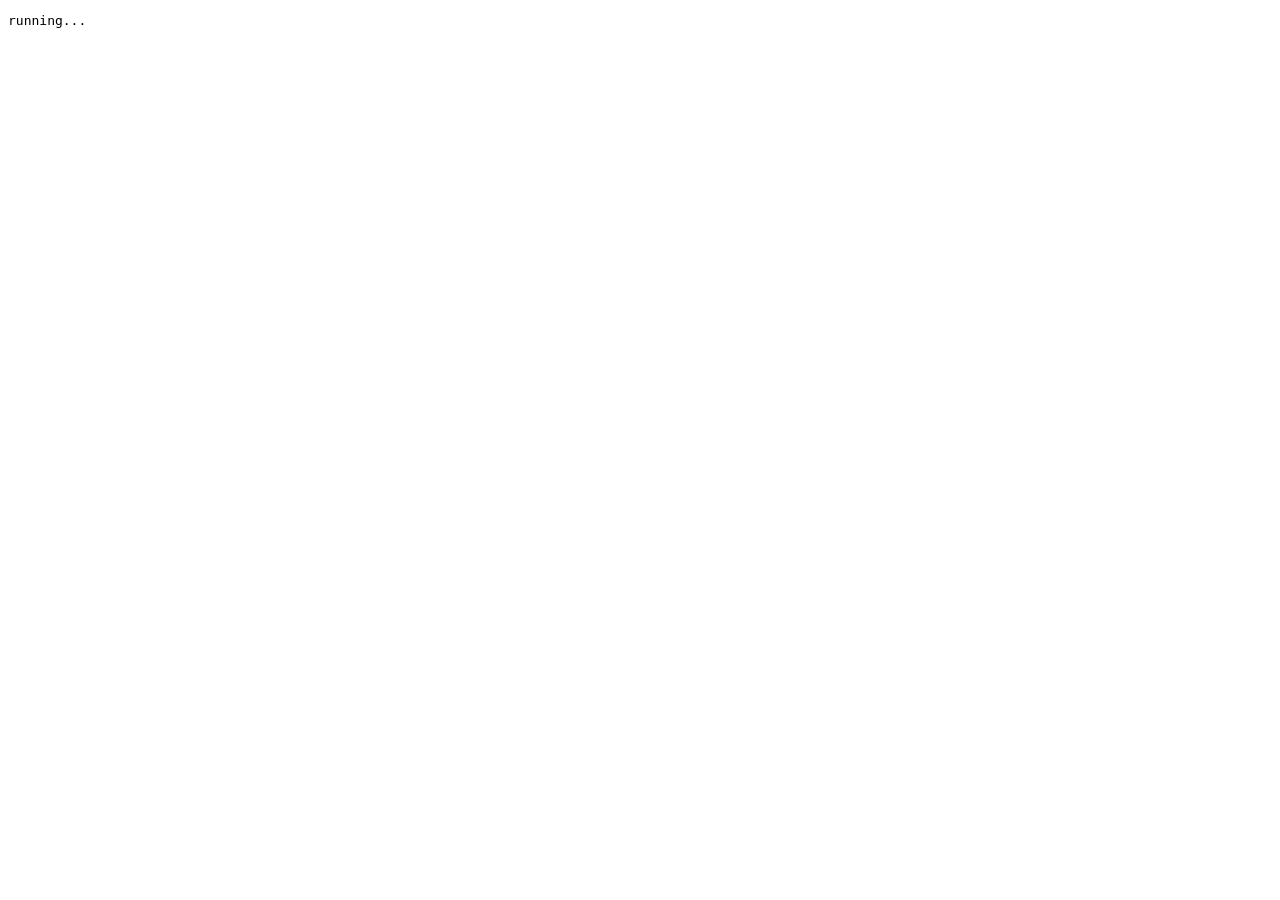
==== test-scheduler.html @ 8a9b3a04 "Initial commit: VaultVisionTV, a simulated 90s cable box Reuses VaultVision's show library as its pr" ====
<!doctype html>
<meta charset="utf-8">
<title>scheduler.js test harness</title>
<pre id="out">running...</pre>
<!-- Plain classic scripts, not modules (see scheduler.js's header for why:
     file:// pages can't load ES modules at all). Opening this file directly
     works with no server. -->
<script src="data/catalog.js"></script>
<script src="channels.js"></script>
<script src="scheduler.js"></script>
<script>
const _internal = window.SCHEDULER_INTERNAL;
const lines = [];
let pass = 0, fail = 0;
function check(name, cond, detail) {
  if (cond) { pass++; lines.push(`PASS ${name}`); }
  else { fail++; lines.push(`FAIL ${name}${detail ? " — " + detail : ""}`); }
}

const byNumber = Object.fromEntries(CHANNELS.map((c) => [c.number, c]));

function main() {
  const catalog = window.CATALOG;

  // -- determinism ------------------------------------------------------
  const toon = byNumber[3]; // TOON CHANNEL / Animation
  const t0 = Date.now();
  const a = getPositionAt(toon, catalog, t0);
  const b = getPositionAt(toon, catalog, t0);
  check("determinism: same channel+time -> identical result",
    a && b && a.showId === b.showId && a.episode.key === b.episode.key && a.offsetSec === b.offsetSec,
    JSON.stringify({ a, b }));

  // -- offset is within episode bounds -----------------------------------
  check("genre channel: offset within episode duration",
    a && a.offsetSec >= 0 && a.offsetSec < a.episode.durationSec,
    `offset=${a && a.offsetSec} dur=${a && a.episode.durationSec}`);

  // -- genre pool covers every episode of every show in that genre --------
  const animationShows = Object.values(catalog.shows).filter((s) => s.genre === "Animation");
  const expectedEpisodeCount = animationShows.reduce((n, s) => n + s.episodes.length, 0);
  // walk the internal pool builder directly to check coverage without relying on timing
  const ids = animationShows.map((s) => s.id).sort();
  const info = _internal.buildPool(ids, catalog, "genre:Animation");
  check("genre pool includes every Animation episode exactly once",
    info.pool.length === expectedEpisodeCount,
    `pool=${info.pool.length} expected=${expectedEpisodeCount}`);

  // -- reproducibility across process boundary (re-shuffle same seed) -----
  const reshuffled = _internal.shuffled([1, 2, 3, 4, 5], "seed-x");
  const reshuffled2 = _internal.shuffled([1, 2, 3, 4, 5], "seed-x");
  check("shuffle: same seed -> same order", JSON.stringify(reshuffled) === JSON.stringify(reshuffled2),
    JSON.stringify({ reshuffled, reshuffled2 }));

  // -- advancing time moves position forward (not stuck) -------------------
  const later = getPositionAt(toon, catalog, t0 + (a.episode.durationSec + 5) * 1000);
  check("advancing past the episode boundary changes position",
    later && (later.showId !== a.showId || later.episode.key !== a.episode.key || later.offsetSec < a.offsetSec),
    JSON.stringify({ a, later }));

  // -- dayparted curated channel: Saturday morning window ------------------
  const satMorning = byNumber[14];
  const satTime = new Date(2026, 7, 15, 9, 0, 0).getTime(); // Sat 2026-08-15 09:00 local (August = month index 7)
  const satPos = getPositionAt(satMorning, catalog, satTime);
  check("Saturday 9am lands in the Saturday-morning pool",
    satPos && satMorning.daypart[0].pool.includes(satPos.showId),
    `showId=${satPos && satPos.showId}`);

  // -- dayparted curated channel: outside window uses fallback -------------
  const weekday = new Date(2026, 7, 10, 15, 0, 0).getTime(); // Mon 2026-08-10 15:00 local
  const fallbackPos = getPositionAt(satMorning, catalog, weekday);
  check("weekday afternoon uses the fallback pool, not the Saturday pool",
    fallbackPos && satMorning.fallbackPool.includes(fallbackPos.showId) &&
      !satMorning.daypart[0].pool.includes(fallbackPos.showId),
    `showId=${fallbackPos && fallbackPos.showId}`);

  // -- dayparting continuity: cumulative airtime keeps advancing week to week
  const satNext = new Date(2026, 7, 22, 9, 0, 0).getTime(); // following Saturday, same time-of-window
  const el1 = _internal.windowElapsedSec(satMorning.daypart[0], satTime);
  const el2 = _internal.windowElapsedSec(satMorning.daypart[0], satNext);
  const windowLenSec = (satMorning.daypart[0].endHour - satMorning.daypart[0].startHour) * 3600;
  check("cumulative window airtime advances by ~one window length across a week",
    Math.abs((el2 - el1) - windowLenSec) < 1,
    `el1=${el1} el2=${el2} windowLenSec=${windowLenSec}`);

  // -- every channel in the lineup resolves to a valid position ------------
  const sampleTimes = [
    new Date(2026, 7, 10, 9, 0, 0).getTime(),   // Mon
    new Date(2026, 7, 14, 21, 30, 0).getTime(), // Fri night
    new Date(2026, 7, 15, 23, 30, 0).getTime(), // Sat late
    new Date(2026, 7, 16, 3, 0, 0).getTime(),   // Sun small hours
  ];
  let channelsChecked = 0, sweepFailures = 0;
  for (const c of CHANNELS) {
    if (c.kind === "guide") continue;
    channelsChecked++;
    for (const t of sampleTimes) {
      const pos = getPositionAt(c, catalog, t);
      const ok = pos && pos.offsetSec >= 0 && pos.offsetSec < pos.episode.durationSec && catalog.shows[pos.showId];
      if (!ok) {
        sweepFailures++;
        lines.push(`  detail: channel ${c.number} (${c.name}) at ${new Date(t)} — ${JSON.stringify(pos)}`);
      }
    }
  }
  check(`all ${channelsChecked} non-guide channels resolve a valid position at 4 sample times`,
    sweepFailures === 0, `${sweepFailures} bad result(s)`);

  document.getElementById("out").textContent =
    lines.join("\n") + `\n\n${pass} passed, ${fail} failed`;
  document.title = fail === 0 ? "ALL PASS" : `${fail} FAILED`;
}

try {
  main();
} catch (e) {
  document.getElementById("out").textContent = "ERROR: " + (e && e.stack || e);
  document.title = "ERROR";
}
</script>
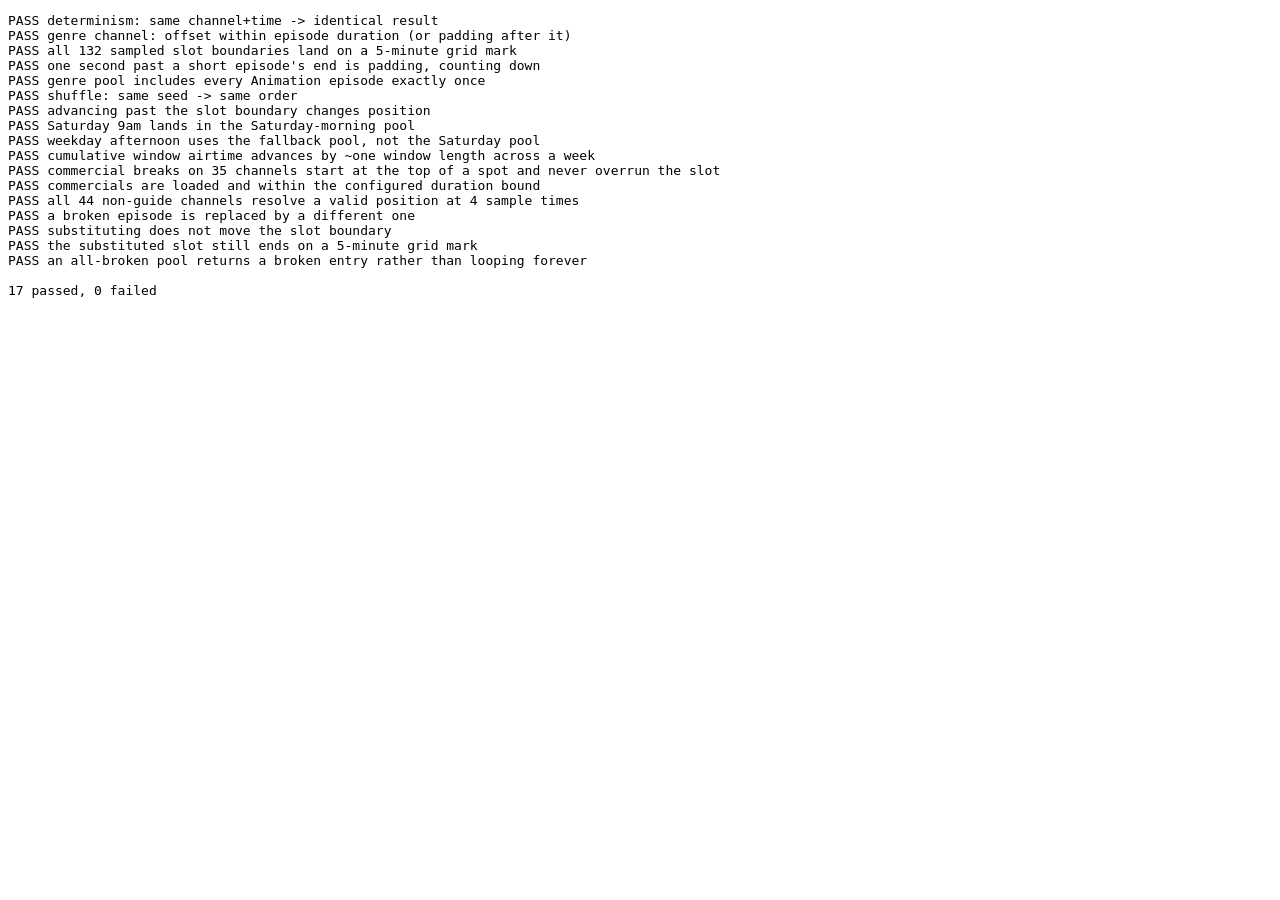
==== commit 0e4a9d06: "Port Roku improvements: mini-guide, faster grid, ad pool, exclusions Brings VaultVisionTV up to date" ====
--- a/test-scheduler.html
+++ b/test-scheduler.html
@@ -6,10 +6,11 @@
      file:// pages can't load ES modules at all). Opening this file directly
      works with no server. -->
 <script src="data/catalog.js"></script>
+<script src="data/commercials.js"></script>
 <script src="channels.js"></script>
 <script src="scheduler.js"></script>
 <script>
-const _internal = window.SCHEDULER_INTERNAL;
+const schedInternal = window.SCHEDULER_INTERNAL;
 const lines = [];
 let pass = 0, fail = 0;
 function check(name, cond, detail) {
@@ -31,30 +32,66 @@
     a && b && a.showId === b.showId && a.episode.key === b.episode.key && a.offsetSec === b.offsetSec,
     JSON.stringify({ a, b }));
 
-  // -- offset is within episode bounds -----------------------------------
-  check("genre channel: offset within episode duration",
-    a && a.offsetSec >= 0 && a.offsetSec < a.episode.durationSec,
-    `offset=${a && a.offsetSec} dur=${a && a.episode.durationSec}`);
+  // -- offset is within the episode, or in the slot's pad after it ---------
+  check("genre channel: offset within episode duration (or padding after it)",
+    a && a.offsetSec >= 0 && (a.padding || a.offsetSec < a.episode.durationSec),
+    `offset=${a && a.offsetSec} dur=${a && a.episode.durationSec} padding=${a && a.padding}`);
+
+  // -- slot grid: every program start lands on a clean SLOT_SEC mark -------
+  // The slot a position sits in ends at now + slotEndsInSec; that instant is
+  // the next program's start, and it must land on the grid (every SLOT_SEC
+  // minutes, not hardcoded to :00/:30 — see scheduler.js's own SLOT_SEC).
+  const slotMinutes = SLOT_SEC / 60;
+  let gridChecked = 0, gridOff = [];
+  for (const c of CHANNELS) {
+    if (c.kind === "guide") continue;
+    for (const t of [t0, t0 + 3.7e6, t0 + 5 * 864e5 + 1234]) {
+      const pos = getPositionAt(c, catalog, t);
+      if (!pos) continue;
+      gridChecked++;
+      const boundary = new Date(Math.round(t + pos.slotEndsInSec * 1000));
+      if (boundary.getMinutes() % slotMinutes !== 0 || boundary.getSeconds() !== 0) {
+        gridOff.push(`ch${c.number} -> ${boundary.toTimeString().slice(0, 8)}`);
+      }
+    }
+  }
+  check(`all ${gridChecked} sampled slot boundaries land on a ${slotMinutes}-minute grid mark`,
+    gridOff.length === 0, gridOff.slice(0, 5).join(", "));
+
+  // -- padding: the tail of a slot after a short episode -------------------
+  // Pick a channel position, jump to one second past the episode's end. If
+  // the episode doesn't exactly fill its slot, that must be padding, and the
+  // countdown must be positive and shorter than a whole slot.
+  const short = getPositionAt(toon, catalog, t0);
+  const afterEnd = t0 + (short.episode.durationSec - short.offsetSec + 1) * 1000;
+  const padPos = getPositionAt(toon, catalog, afterEnd);
+  const fillsSlot = schedInternal.slotFor(short.episode.durationSec) === short.episode.durationSec;
+  check("one second past a short episode's end is padding, counting down",
+    fillsSlot || (padPos.padding && padPos.slotEndsInSec > 0 && padPos.slotEndsInSec < SLOT_SEC &&
+      padPos.next && padPos.next.episode),
+    JSON.stringify({ dur: short.episode.durationSec, padding: padPos.padding, left: padPos.slotEndsInSec }));
 
   // -- genre pool covers every episode of every show in that genre --------
   const animationShows = Object.values(catalog.shows).filter((s) => s.genre === "Animation");
   const expectedEpisodeCount = animationShows.reduce((n, s) => n + s.episodes.length, 0);
   // walk the internal pool builder directly to check coverage without relying on timing
   const ids = animationShows.map((s) => s.id).sort();
-  const info = _internal.buildPool(ids, catalog, "genre:Animation");
+  const info = schedInternal.buildPool(ids, catalog, "genre:Animation");
   check("genre pool includes every Animation episode exactly once",
     info.pool.length === expectedEpisodeCount,
     `pool=${info.pool.length} expected=${expectedEpisodeCount}`);
 
   // -- reproducibility across process boundary (re-shuffle same seed) -----
-  const reshuffled = _internal.shuffled([1, 2, 3, 4, 5], "seed-x");
-  const reshuffled2 = _internal.shuffled([1, 2, 3, 4, 5], "seed-x");
+  const reshuffled = schedInternal.shuffled([1, 2, 3, 4, 5], "seed-x");
+  const reshuffled2 = schedInternal.shuffled([1, 2, 3, 4, 5], "seed-x");
   check("shuffle: same seed -> same order", JSON.stringify(reshuffled) === JSON.stringify(reshuffled2),
     JSON.stringify({ reshuffled, reshuffled2 }));
 
   // -- advancing time moves position forward (not stuck) -------------------
-  const later = getPositionAt(toon, catalog, t0 + (a.episode.durationSec + 5) * 1000);
-  check("advancing past the episode boundary changes position",
+  // Past the *slot* boundary now, not just the episode's runtime — the pad
+  // after a short episode still belongs to the same episode.
+  const later = getPositionAt(toon, catalog, t0 + (a.slotEndsInSec + 5) * 1000);
+  check("advancing past the slot boundary changes position",
     later && (later.showId !== a.showId || later.episode.key !== a.episode.key || later.offsetSec < a.offsetSec),
     JSON.stringify({ a, later }));
 
@@ -76,12 +113,56 @@
 
   // -- dayparting continuity: cumulative airtime keeps advancing week to week
   const satNext = new Date(2026, 7, 22, 9, 0, 0).getTime(); // following Saturday, same time-of-window
-  const el1 = _internal.windowElapsedSec(satMorning.daypart[0], satTime);
-  const el2 = _internal.windowElapsedSec(satMorning.daypart[0], satNext);
+  const el1 = schedInternal.windowElapsedSec(satMorning.daypart[0], satTime);
+  const el2 = schedInternal.windowElapsedSec(satMorning.daypart[0], satNext);
   const windowLenSec = (satMorning.daypart[0].endHour - satMorning.daypart[0].startHour) * 3600;
   check("cumulative window airtime advances by ~one window length across a week",
     Math.abs((el2 - el1) - windowLenSec) < 1,
     `el1=${el1} el2=${el2} windowLenSec=${windowLenSec}`);
+
+  // -- commercial breaks fill the pad ---------------------------------------
+  // Walk each channel's next break second by second: it must open at the top
+  // of a spot (regression — the safe-mod in locate() used to undershoot an
+  // exact cumulative boundary by an ULP and join the *previous* spot at ~100%
+  // of its duration), and no spot may still be running when the slot rolls.
+  let breaksChecked = 0;
+  const breakProblems = [];
+  for (const c of CHANNELS) {
+    if (c.kind === "guide") continue;
+    let t = t0, p = getPositionAt(c, catalog, t), hops = 0;
+    while (p && p.padding && hops++ < 50) {
+      t += (p.slotEndsInSec + 1) * 1000;
+      p = getPositionAt(c, catalog, t);
+    }
+    if (!p) continue;
+    const padStart = t + (p.episode.durationSec - p.offsetSec) * 1000;
+    let firstAd = null, overruns = 0;
+    for (let s = 0; s < 3600; s++) {
+      const pos = getPositionAt(c, catalog, padStart + s * 1000);
+      if (!pos || !pos.padding) break;
+      const ad = getAdAt(pos.episode.key, pos.offsetSec - pos.episode.durationSec, pos.slotEndsInSec);
+      if (!ad) continue; // leftover sliver: countdown card, no spot fits
+      if (!firstAd) firstAd = ad;
+      if (ad.spot.durationSec - ad.offsetSec > pos.slotEndsInSec + 0.001) overruns++;
+    }
+    if (!firstAd) continue;
+    breaksChecked++;
+    if (firstAd.offsetSec > 1.5 || overruns) {
+      breakProblems.push(`ch${c.number} joinAt=${firstAd.offsetSec.toFixed(2)} overruns=${overruns}`);
+    }
+  }
+  check(`commercial breaks on ${breaksChecked} channels start at the top of a spot and never overrun the slot`,
+    breakProblems.length === 0, breakProblems.slice(0, 5).join("; "));
+
+  // Not "shorter than a slot" — a spot only has to fit whatever padding is
+  // left in the slot's tail (getAdAt enforces that per-break), and can run
+  // well past SLOT_SEC itself (the long-form infomercial in the pool is
+  // there specifically to cover unusually long padding windows). This just
+  // checks the pool matches build-commercials.py's own MAX_SEC bound.
+  check("commercials are loaded and within the configured duration bound",
+    schedInternal.adPool().pool.length > 0 &&
+      schedInternal.adPool().pool.every((e) => e.episode.durationSec > 0 && e.episode.durationSec < 1800),
+    `spots=${schedInternal.adPool().pool.length}`);
 
   // -- every channel in the lineup resolves to a valid position ------------
   const sampleTimes = [
@@ -96,7 +177,8 @@
     channelsChecked++;
     for (const t of sampleTimes) {
       const pos = getPositionAt(c, catalog, t);
-      const ok = pos && pos.offsetSec >= 0 && pos.offsetSec < pos.episode.durationSec && catalog.shows[pos.showId];
+      const ok = pos && pos.offsetSec >= 0 && catalog.shows[pos.showId] &&
+        (pos.padding || pos.offsetSec < pos.episode.durationSec);
       if (!ok) {
         sweepFailures++;
         lines.push(`  detail: channel ${c.number} (${c.name}) at ${new Date(t)} — ${JSON.stringify(pos)}`);
@@ -105,6 +187,38 @@
   }
   check(`all ${channelsChecked} non-guide channels resolve a valid position at 4 sample times`,
     sweepFailures === 0, `${sweepFailures} bad result(s)`);
+
+  // -- broken files are substituted, without moving the grid ---------------
+  // Run last: markBroken mutates a session-wide registry, so anything after
+  // this would be reasoning about a doctored schedule.
+  const victimCh = byNumber[3];
+  const before = getPositionAt(victimCh, catalog, t0);
+  markBroken(before.episode.key);
+  const after = getPositionAt(victimCh, catalog, t0);
+  check("a broken episode is replaced by a different one",
+    after && after.episode.key !== before.episode.key,
+    `before=${before.episode.key} after=${after && after.episode.key}`);
+  check("substituting does not move the slot boundary",
+    after && Math.abs(after.slotEndsInSec - before.slotEndsInSec) < 1e-9,
+    `before=${before.slotEndsInSec} after=${after && after.slotEndsInSec}`);
+  const boundaryAfter = new Date(Math.round(t0 + after.slotEndsInSec * 1000));
+  check(`the substituted slot still ends on a ${slotMinutes}-minute grid mark`,
+    boundaryAfter.getMinutes() % slotMinutes === 0 && boundaryAfter.getSeconds() === 0,
+    boundaryAfter.toTimeString().slice(0, 8));
+
+  // Every file in a pool dead: nothing to substitute, so the caller gets the
+  // broken entry back and the player can fall through to NO SIGNAL.
+  const tinyCatalog = { shows: { t: { id: "t", genre: "T", episodes: [
+    { key: "t1", itemId: "i", fileHint: "a.mp4", durationSec: 600 },
+    { key: "t2", itemId: "i", fileHint: "b.mp4", durationSec: 600 },
+  ] } } };
+  const tinyPool = schedInternal.buildPool(["t"], tinyCatalog, "tiny");
+  schedInternal.brokenKeys.add("t1");
+  schedInternal.brokenKeys.add("t2");
+  const exhausted = schedInternal.locate(tinyPool, 5);
+  check("an all-broken pool returns a broken entry rather than looping forever",
+    exhausted && schedInternal.brokenKeys.has(exhausted.episode.key),
+    JSON.stringify(exhausted && exhausted.episode.key));
 
   document.getElementById("out").textContent =
     lines.join("\n") + `\n\n${pass} passed, ${fail} failed`;
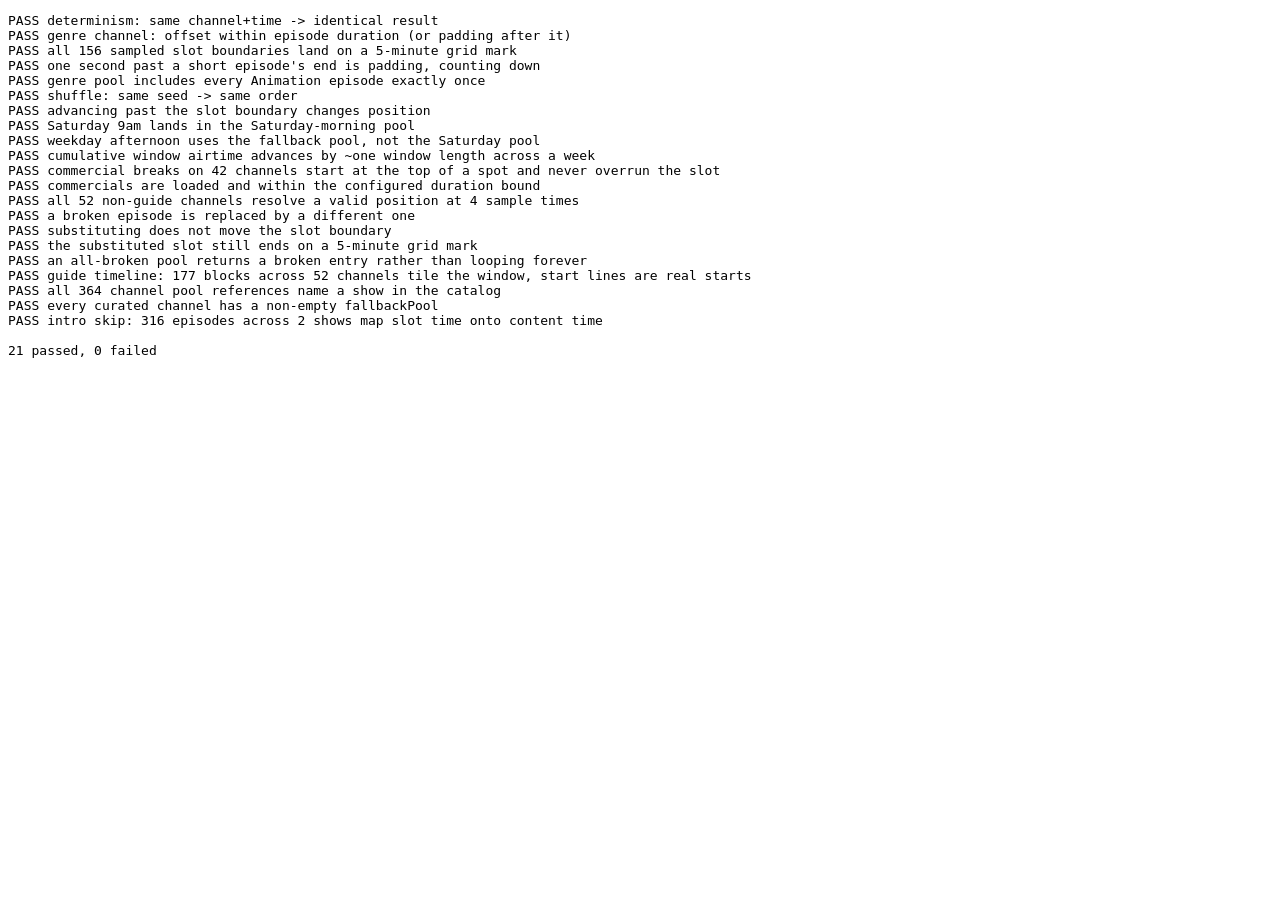
==== commit 10acafab: "Proportional guide timeline, intro-skip fix, video crop clip, 8 channels - guide: rows are a real 90" ====
--- a/test-scheduler.html
+++ b/test-scheduler.html
@@ -9,6 +9,9 @@
 <script src="data/commercials.js"></script>
 <script src="channels.js"></script>
 <script src="scheduler.js"></script>
+<!-- Defines functions only, nothing runs at load — pulled in for
+     programsBetween, the guide's timeline walk. -->
+<script src="guide.js"></script>
 <script>
 const schedInternal = window.SCHEDULER_INTERNAL;
 const lines = [];
@@ -34,8 +37,8 @@
 
   // -- offset is within the episode, or in the slot's pad after it ---------
   check("genre channel: offset within episode duration (or padding after it)",
-    a && a.offsetSec >= 0 && (a.padding || a.offsetSec < a.episode.durationSec),
-    `offset=${a && a.offsetSec} dur=${a && a.episode.durationSec} padding=${a && a.padding}`);
+    a && a.offsetSec >= 0 && (a.padding || a.offsetSec < playableSec(a.episode)),
+    `offset=${a && a.offsetSec} playable=${a && playableSec(a.episode)} padding=${a && a.padding}`);
 
   // -- slot grid: every program start lands on a clean SLOT_SEC mark -------
   // The slot a position sits in ends at now + slotEndsInSec; that instant is
@@ -63,13 +66,13 @@
   // the episode doesn't exactly fill its slot, that must be padding, and the
   // countdown must be positive and shorter than a whole slot.
   const short = getPositionAt(toon, catalog, t0);
-  const afterEnd = t0 + (short.episode.durationSec - short.offsetSec + 1) * 1000;
+  const afterEnd = t0 + (playableSec(short.episode) - short.offsetSec + 1) * 1000;
   const padPos = getPositionAt(toon, catalog, afterEnd);
-  const fillsSlot = schedInternal.slotFor(short.episode.durationSec) === short.episode.durationSec;
+  const fillsSlot = schedInternal.slotFor(playableSec(short.episode)) === playableSec(short.episode);
   check("one second past a short episode's end is padding, counting down",
     fillsSlot || (padPos.padding && padPos.slotEndsInSec > 0 && padPos.slotEndsInSec < SLOT_SEC &&
       padPos.next && padPos.next.episode),
-    JSON.stringify({ dur: short.episode.durationSec, padding: padPos.padding, left: padPos.slotEndsInSec }));
+    JSON.stringify({ playable: playableSec(short.episode), padding: padPos.padding, left: padPos.slotEndsInSec }));
 
   // -- genre pool covers every episode of every show in that genre --------
   const animationShows = Object.values(catalog.shows).filter((s) => s.genre === "Animation");
@@ -220,6 +223,99 @@
     exhausted && schedInternal.brokenKeys.has(exhausted.episode.key),
     JSON.stringify(exhausted && exhausted.episode.key));
 
+  // -- guide timeline ------------------------------------------------------
+  // programsBetween (guide.js) walks the same schedule to find the boundaries
+  // the guide draws its vertical lines at. Two properties matter: the blocks
+  // must tile the window with no gaps or overlaps (every instant belongs to
+  // exactly one programme, same as the picture), and any block drawn with a
+  // solid start line must really be a start — tuning in one second later must
+  // land at the top of that programme, not partway through it. Blocks that
+  // pick up mid-programme (daypart pool switches) must be flagged `joined`
+  // instead, which is what makes their line dotted.
+  const HALF_HOUR = 30 * 60 * 1000;
+  const windowStart = EPOCH_MS + Math.floor((t0 - EPOCH_MS) / HALF_HOUR) * HALF_HOUR;
+  const windowEnd = windowStart + 3 * HALF_HOUR;
+  let tiled = 0, blockCount = 0, tileBad = [];
+  for (const c of CHANNELS) {
+    if (c.kind === "guide") continue;
+    const blocks = programsBetween(catalog, c, windowStart, windowEnd);
+    if (blocks.length === 0) { tileBad.push(`ch${c.number}: no blocks`); continue; }
+    tiled++;
+    blockCount += blocks.length;
+    if (blocks[0].airsFrom !== windowStart) tileBad.push(`ch${c.number}: does not start at the window`);
+    if (blocks[blocks.length - 1].airsUntil < windowEnd) tileBad.push(`ch${c.number}: ends early`);
+    for (let i = 0; i < blocks.length; i++) {
+      const b = blocks[i];
+      if (b.airsUntil <= b.airsFrom) tileBad.push(`ch${c.number}: block ${i} is empty`);
+      if (i > 0 && b.airsFrom !== blocks[i - 1].airsUntil) {
+        tileBad.push(`ch${c.number}: gap/overlap at block ${i}`);
+      }
+      const justAfter = getPositionAt(c, catalog, b.airsFrom + 1000);
+      const reallyStarts = justAfter && justAfter.offsetSec <= 2;
+      if (!b.joined && !reallyStarts) {
+        tileBad.push(`ch${c.number}: block ${i} drawn as a start but isn't (offset=${justAfter && justAfter.offsetSec})`);
+      }
+      if (b.joined && reallyStarts && i > 0) {
+        tileBad.push(`ch${c.number}: block ${i} flagged joined but is a real start`);
+      }
+    }
+  }
+  check(`guide timeline: ${blockCount} blocks across ${tiled} channels tile the window, start lines are real starts`,
+    tileBad.length === 0, tileBad.slice(0, 5).join(", "));
+
+  // -- channel pools reference real shows ----------------------------------
+  // buildPool only console.warns on an unknown show id, so a typo in a
+  // hand-written pool silently shrinks that channel instead of failing. These
+  // are typed by hand, so check them.
+  let poolRefs = 0, unknownRefs = [], emptyChannels = [];
+  for (const c of CHANNELS) {
+    if (c.kind === "guide") continue;
+    const ids = [...(c.fallbackPool || []), ...(c.daypart || []).flatMap((w) => w.pool || []),
+                 ...(c.excludeShowIds || [])];
+    for (const id of ids) {
+      poolRefs++;
+      if (!catalog.shows[id]) unknownRefs.push(`ch${c.number} -> ${id}`);
+    }
+    if (c.kind === "curated" && (c.fallbackPool || []).length === 0) emptyChannels.push(`ch${c.number}`);
+  }
+  check(`all ${poolRefs} channel pool references name a show in the catalog`,
+    unknownRefs.length === 0, unknownRefs.slice(0, 8).join(", "));
+  // Every curated channel needs a fallback: with none, it goes dead the moment
+  // it falls outside its daypart windows.
+  check("every curated channel has a non-empty fallbackPool",
+    emptyChannels.length === 0, emptyChannels.join(", "));
+
+  // -- intro skip ----------------------------------------------------------
+  // For a rip with baked-in intro footage, slot time maps onto content time:
+  // offset 0 is the first real frame, and the seek advances one-for-one with
+  // the clock without ever running off the end of the file. (The old
+  // max(offset, skip) form pinned the seek at `skip` for the first `skip`
+  // seconds while playback ran past it, so the drift check kept snapping the
+  // picture back — this walk fails if that ever returns.)
+  const seekFor = (ep, offsetSec) => offsetSec + (ep.introSkipSec || 0); // mirrors player.js
+  const skipShows = Object.values(catalog.shows)
+    .filter((s) => s.episodes.some((e) => (e.introSkipSec || 0) > 0));
+  let skipEps = 0, skipBad = [];
+  for (const s of skipShows) {
+    for (const ep of s.episodes) {
+      if (!(ep.introSkipSec > 0)) continue;
+      skipEps++;
+      const playable = playableSec(ep);
+      if (playable + ep.introSkipSec !== ep.durationSec) skipBad.push(`${s.id}: playable mismatch`);
+      if (seekFor(ep, 0) !== ep.introSkipSec) skipBad.push(`${s.id}: offset 0 is not the content start`);
+      let prev = -1;
+      for (let o = 0; o < playable; o += Math.max(1, Math.floor(playable / 20))) {
+        const seek = seekFor(ep, o);
+        if (seek <= prev) skipBad.push(`${s.id}: seek not advancing at offset ${o}`);
+        if (seek >= ep.durationSec) skipBad.push(`${s.id}: seek ${seek} past end ${ep.durationSec}`);
+        prev = seek;
+      }
+    }
+  }
+  check(`intro skip: ${skipEps} episodes across ${skipShows.length} shows map slot time onto content time`,
+    skipEps > 0 && skipBad.length === 0,
+    skipEps === 0 ? "no episodes with introSkipSec — expected Hitchcock/Twilight Zone" : skipBad.slice(0, 5).join(", "));
+
   document.getElementById("out").textContent =
     lines.join("\n") + `\n\n${pass} passed, ${fail} failed`;
   document.title = fail === 0 ? "ALL PASS" : `${fail} FAILED`;
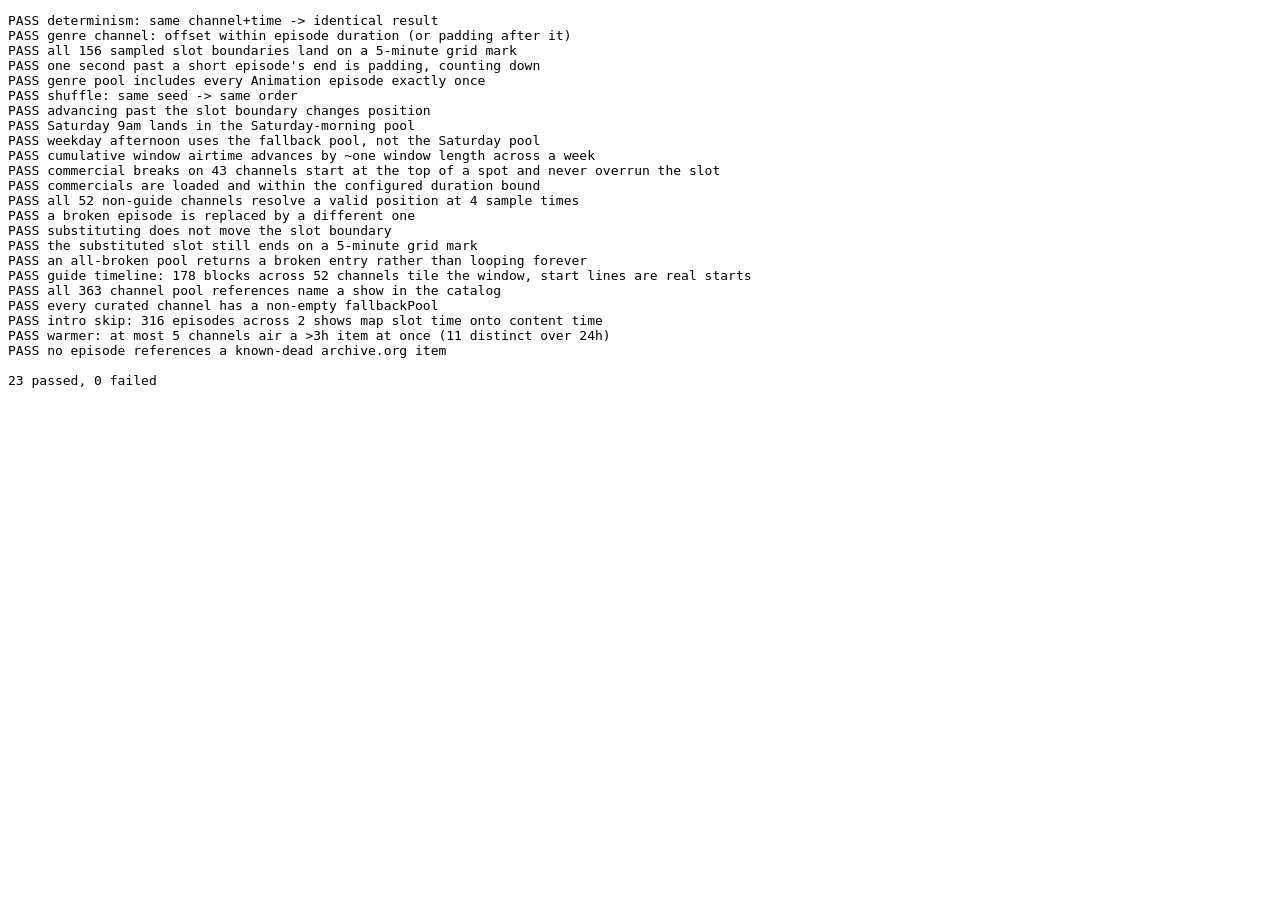
==== commit 6fc427ce: "Warm seek indexes for long items; fix drift reseek loop; prune dead items Multi-hour items carry an " ====
--- a/test-scheduler.html
+++ b/test-scheduler.html
@@ -316,6 +316,40 @@
     skipEps > 0 && skipBad.length === 0,
     skipEps === 0 ? "no episodes with introSkipSec — expected Hitchcock/Twilight Zone" : skipBad.slice(0, 5).join(", "));
 
+  // -- seek-index warmer: the set it has to keep warm stays small -----------
+  // player.js warms the index of every currently-airing item over 3h, one per
+  // 15s tick. That only works because the set is small — the viewer can only
+  // tune to what's airing now. If a schedule or threshold change ever put
+  // dozens of long items on air at once, the warmer would thrash and steal
+  // bandwidth from the picture, so pin the bound here rather than find out.
+  const WARM_OVER_SEC = 3 * 3600; // mirrors player.js
+  let worstWarmSet = 0, warmSamples = 0;
+  const longItems = new Set();
+  for (let m = 0; m < 24 * 60; m += 15) {
+    const at = t0 + m * 60 * 1000;
+    let n = 0;
+    for (const c of CHANNELS) {
+      if (c.kind === "guide") continue;
+      const p = getPositionAt(c, catalog, at);
+      if (p && p.episode.durationSec > WARM_OVER_SEC) { n++; longItems.add(p.episode.key); }
+    }
+    worstWarmSet = Math.max(worstWarmSet, n);
+    warmSamples++;
+  }
+  check(`warmer: at most ${worstWarmSet} channels air a >3h item at once (${longItems.size} distinct over 24h)`,
+    worstWarmSet <= 8, `${worstWarmSet} simultaneous across ${warmSamples} samples — warmer would thrash`);
+
+  // -- dead archive.org items stay pruned ----------------------------------
+  // These return {"error"} from archive.org/metadata. tools/build-catalog.py
+  // drops them via DEAD_ITEMS; this fails if a rebuild ever lets them back in.
+  const deadItems = ["myopic-vhs-no-08", "stephen-kings-the-langoliers-1995-hd"];
+  const resurrected = Object.values(catalog.shows)
+    .flatMap((s) => s.episodes)
+    .filter((e) => deadItems.includes(e.itemId))
+    .map((e) => e.itemId);
+  check("no episode references a known-dead archive.org item",
+    resurrected.length === 0, resurrected.join(", "));
+
   document.getElementById("out").textContent =
     lines.join("\n") + `\n\n${pass} passed, ${fail} failed`;
   document.title = fail === 0 ? "ALL PASS" : `${fail} FAILED`;
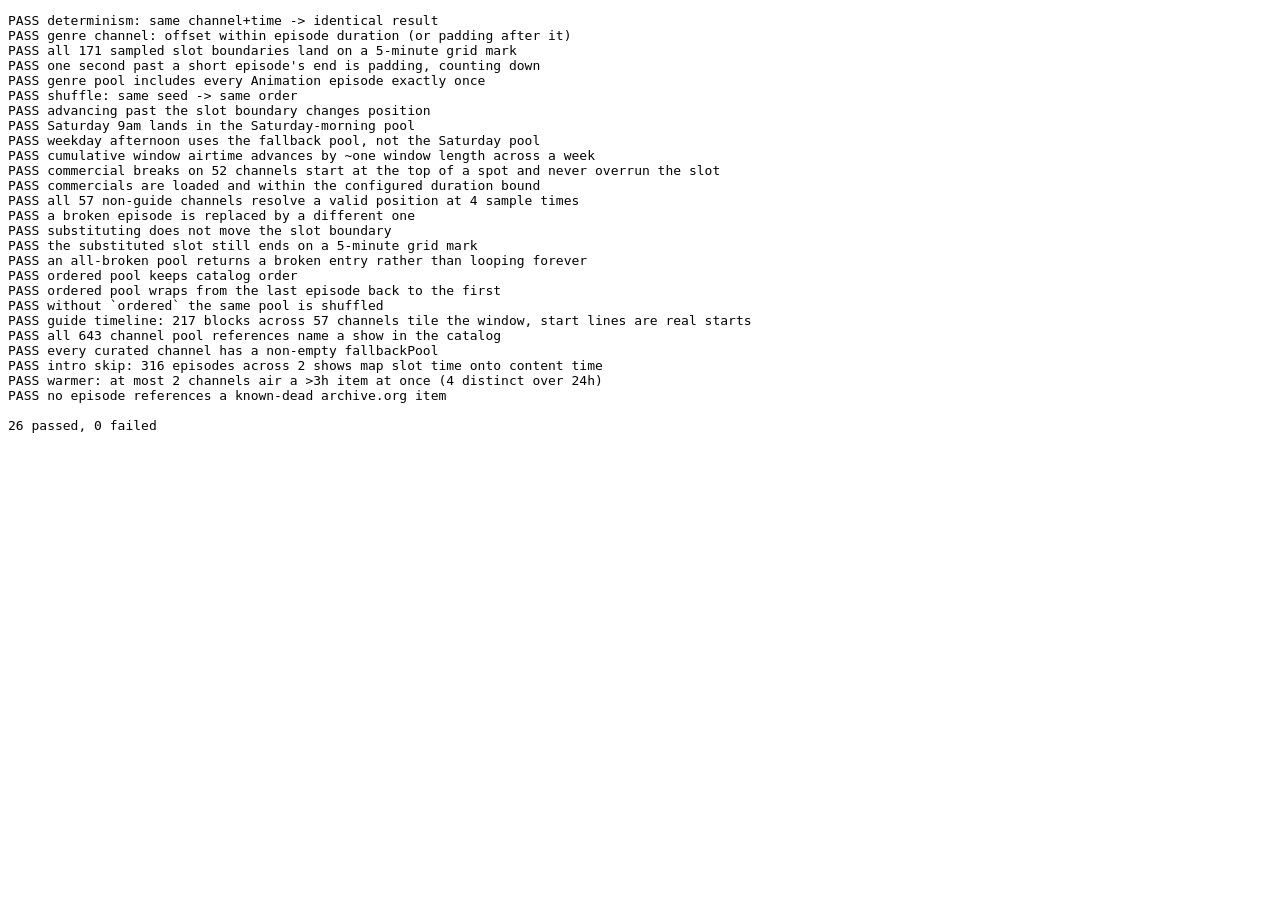
==== commit 4c9858fd: "Reorganize the lineup by originating network The 58-channel lineup had no network axis -- channels w" ====
--- a/test-scheduler.html
+++ b/test-scheduler.html
@@ -47,7 +47,10 @@
   const slotMinutes = SLOT_SEC / 60;
   let gridChecked = 0, gridOff = [];
   for (const c of CHANNELS) {
-    if (c.kind === "guide") continue;
+    // "vod" has no schedule either — getPositionAt returns null for it by
+    // design (it's a browsable menu, see vod.js), so sweeping it counts a
+    // deliberate null as a broken channel.
+    if (c.kind === "guide" || c.kind === "vod") continue;
     for (const t of [t0, t0 + 3.7e6, t0 + 5 * 864e5 + 1234]) {
       const pos = getPositionAt(c, catalog, t);
       if (!pos) continue;
@@ -131,7 +134,10 @@
   let breaksChecked = 0;
   const breakProblems = [];
   for (const c of CHANNELS) {
-    if (c.kind === "guide") continue;
+    // "vod" has no schedule either — getPositionAt returns null for it by
+    // design (it's a browsable menu, see vod.js), so sweeping it counts a
+    // deliberate null as a broken channel.
+    if (c.kind === "guide" || c.kind === "vod") continue;
     let t = t0, p = getPositionAt(c, catalog, t), hops = 0;
     while (p && p.padding && hops++ < 50) {
       t += (p.slotEndsInSec + 1) * 1000;
@@ -176,7 +182,10 @@
   ];
   let channelsChecked = 0, sweepFailures = 0;
   for (const c of CHANNELS) {
-    if (c.kind === "guide") continue;
+    // "vod" has no schedule either — getPositionAt returns null for it by
+    // design (it's a browsable menu, see vod.js), so sweeping it counts a
+    // deliberate null as a broken channel.
+    if (c.kind === "guide" || c.kind === "vod") continue;
     channelsChecked++;
     for (const t of sampleTimes) {
       const pos = getPositionAt(c, catalog, t);
@@ -223,6 +232,27 @@
     exhausted && schedInternal.brokenKeys.has(exhausted.episode.key),
     JSON.stringify(exhausted && exhausted.episode.key));
 
+  // -- ordered pools: serials play front-to-back, then loop ----------------
+  // A shuffled pool is the default; `ordered` keeps catalog order so a serial
+  // (Dark Shadows) runs 1 -> last -> 1 rather than scattering its chapters.
+  const serialCatalog = { shows: { s: { id: "s", genre: "S", episodes:
+    Array.from({ length: 8 }, (_, i) => (
+      { key: `s${i}`, itemId: "i", fileHint: `${i}.mp4`, durationSec: 1500 })) } } };
+  const inOrder = schedInternal.buildPool(["s"], serialCatalog, "seed", { ordered: true });
+  check("ordered pool keeps catalog order",
+    inOrder.pool.map((p) => p.episode.key).join() === "s0,s1,s2,s3,s4,s5,s6,s7",
+    inOrder.pool.map((p) => p.episode.key).join());
+  // One slot past the last episode must wrap to the first, not stall or repeat.
+  const lastStart = inOrder.cumulative[inOrder.pool.length - 1];
+  check("ordered pool wraps from the last episode back to the first",
+    schedInternal.locate(inOrder, lastStart).episode.key === "s7" &&
+    schedInternal.locate(inOrder, inOrder.totalSec).episode.key === "s0",
+    JSON.stringify({ last: schedInternal.locate(inOrder, lastStart).episode.key,
+                     wrapped: schedInternal.locate(inOrder, inOrder.totalSec).episode.key }));
+  check("without `ordered` the same pool is shuffled",
+    schedInternal.buildPool(["s"], serialCatalog, "seed").pool
+      .map((p) => p.episode.key).join() !== "s0,s1,s2,s3,s4,s5,s6,s7");
+
   // -- guide timeline ------------------------------------------------------
   // programsBetween (guide.js) walks the same schedule to find the boundaries
   // the guide draws its vertical lines at. Two properties matter: the blocks
@@ -237,7 +267,10 @@
   const windowEnd = windowStart + 3 * HALF_HOUR;
   let tiled = 0, blockCount = 0, tileBad = [];
   for (const c of CHANNELS) {
-    if (c.kind === "guide") continue;
+    // "vod" has no schedule either — getPositionAt returns null for it by
+    // design (it's a browsable menu, see vod.js), so sweeping it counts a
+    // deliberate null as a broken channel.
+    if (c.kind === "guide" || c.kind === "vod") continue;
     const blocks = programsBetween(catalog, c, windowStart, windowEnd);
     if (blocks.length === 0) { tileBad.push(`ch${c.number}: no blocks`); continue; }
     tiled++;
@@ -269,7 +302,10 @@
   // are typed by hand, so check them.
   let poolRefs = 0, unknownRefs = [], emptyChannels = [];
   for (const c of CHANNELS) {
-    if (c.kind === "guide") continue;
+    // "vod" has no schedule either — getPositionAt returns null for it by
+    // design (it's a browsable menu, see vod.js), so sweeping it counts a
+    // deliberate null as a broken channel.
+    if (c.kind === "guide" || c.kind === "vod") continue;
     const ids = [...(c.fallbackPool || []), ...(c.daypart || []).flatMap((w) => w.pool || []),
                  ...(c.excludeShowIds || [])];
     for (const id of ids) {
@@ -329,7 +365,10 @@
     const at = t0 + m * 60 * 1000;
     let n = 0;
     for (const c of CHANNELS) {
-      if (c.kind === "guide") continue;
+      // "vod" has no schedule either — getPositionAt returns null for it by
+    // design (it's a browsable menu, see vod.js), so sweeping it counts a
+    // deliberate null as a broken channel.
+    if (c.kind === "guide" || c.kind === "vod") continue;
       const p = getPositionAt(c, catalog, at);
       if (p && p.episode.durationSec > WARM_OVER_SEC) { n++; longItems.add(p.episode.key); }
     }
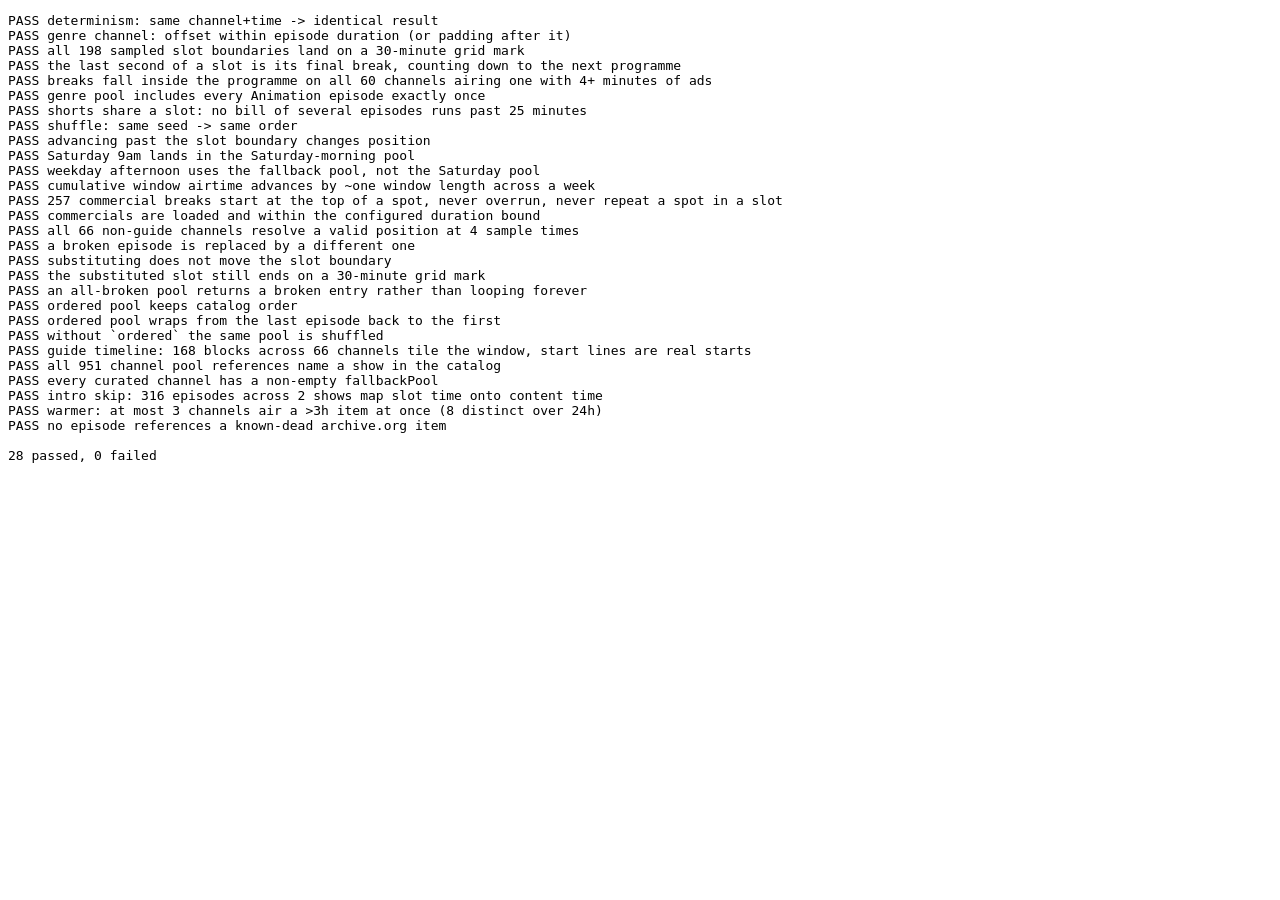
==== commit b92e0e5c: "Put programmes on a half-hour grid with commercial breaks inside them Programmes started on a 5-minu" ====
--- a/test-scheduler.html
+++ b/test-scheduler.html
@@ -7,6 +7,7 @@
      works with no server. -->
 <script src="data/catalog.js"></script>
 <script src="data/commercials.js"></script>
+<script src="data/cuts.js"></script>
 <script src="channels.js"></script>
 <script src="scheduler.js"></script>
 <!-- Defines functions only, nothing runs at load — pulled in for
@@ -64,18 +65,41 @@
   check(`all ${gridChecked} sampled slot boundaries land on a ${slotMinutes}-minute grid mark`,
     gridOff.length === 0, gridOff.slice(0, 5).join(", "));
 
-  // -- padding: the tail of a slot after a short episode -------------------
-  // Pick a channel position, jump to one second past the episode's end. If
-  // the episode doesn't exactly fill its slot, that must be padding, and the
-  // countdown must be positive and shorter than a whole slot.
-  const short = getPositionAt(toon, catalog, t0);
-  const afterEnd = t0 + (playableSec(short.episode) - short.offsetSec + 1) * 1000;
-  const padPos = getPositionAt(toon, catalog, afterEnd);
-  const fillsSlot = schedInternal.slotFor(playableSec(short.episode)) === playableSec(short.episode);
-  check("one second past a short episode's end is padding, counting down",
-    fillsSlot || (padPos.padding && padPos.slotEndsInSec > 0 && padPos.slotEndsInSec < SLOT_SEC &&
-      padPos.next && padPos.next.episode),
-    JSON.stringify({ playable: playableSec(short.episode), padding: padPos.padding, left: padPos.slotEndsInSec }));
+  // -- the slot's last second: its final break, billing the next programme --
+  // Unless the bill fills its slot to the second, the slot closes on a break
+  // that isn't coming back to the programme, counting down to the next one.
+  const billTotal = a.bill.reduce((sec, ep) => sec + playableSec(ep), 0);
+  const fillsSlot = schedInternal.slotFor(billTotal) === billTotal;
+  const lastSec = getPositionAt(toon, catalog, t0 + (a.slotEndsInSec - 1) * 1000);
+  check("the last second of a slot is its final break, counting down to the next programme",
+    fillsSlot || (lastSec.padding && lastSec.break.final && !lastSec.break.returning &&
+      lastSec.slotEndsInSec > 0 && lastSec.slotEndsInSec <= 1.001 && lastSec.next && lastSec.next.episode),
+    JSON.stringify({ billTotal, padding: lastSec.padding, left: lastSec.slotEndsInSec }));
+
+  // -- breaks are spread through the programme, not stacked at the end ------
+  // A single episode with at least four minutes of ads to carry must take
+  // some of them inside the programme, and come back to itself afterwards.
+  let spreadChecked = 0, spreadBad = [];
+  for (const c of CHANNELS) {
+    if (c.kind === "guide" || c.kind === "vod") continue;
+    const start = getPositionAt(c, catalog, t0);
+    if (!start || start.show.genre === "Broadcast Blocks" || start.bill.length !== 1) continue;
+    const slotSec = start.slotOffsetSec + start.slotEndsInSec;
+    if (slotSec - playableSec(start.episode) < 240 || playableSec(start.episode) < 900) continue;
+    const slotStartMs = t0 - start.slotOffsetSec * 1000;
+    const breaks = new Map();
+    for (let s = 0.5; s < slotSec; s += 5) {
+      const p = getPositionAt(c, catalog, slotStartMs + s * 1000);
+      if (p.padding) breaks.set(p.break.index, p.break);
+    }
+    spreadChecked++;
+    const inside = [...breaks.values()].filter((b) => !b.final);
+    if (inside.length < 1 || inside.some((b) => !b.returning || b.returning.episode.key !== start.episode.key)) {
+      spreadBad.push(`ch${c.number}: ${breaks.size} break(s), ${inside.length} inside`);
+    }
+  }
+  check(`breaks fall inside the programme on all ${spreadChecked} channels airing one with 4+ minutes of ads`,
+    spreadChecked > 0 && spreadBad.length === 0, spreadBad.slice(0, 5).join("; "));
 
   // -- genre pool covers every episode of every show in that genre --------
   const animationShows = Object.values(catalog.shows).filter((s) => s.genre === "Animation");
@@ -83,9 +107,17 @@
   // walk the internal pool builder directly to check coverage without relying on timing
   const ids = animationShows.map((s) => s.id).sort();
   const info = schedInternal.buildPool(ids, catalog, "genre:Animation");
+  // A pool entry is a bill — one slot's worth, which for shorts is several
+  // episodes — so coverage is counted in episodes, not entries.
+  const pooledEpisodes = info.pool.reduce((n, bill) => n + bill.eps.length, 0);
   check("genre pool includes every Animation episode exactly once",
-    info.pool.length === expectedEpisodeCount,
-    `pool=${info.pool.length} expected=${expectedEpisodeCount}`);
+    pooledEpisodes === expectedEpisodeCount &&
+      new Set(info.pool.flatMap((bill) => bill.eps.map((e) => e.key))).size === expectedEpisodeCount,
+    `pool=${pooledEpisodes} expected=${expectedEpisodeCount}`);
+  check("shorts share a slot: no bill of several episodes runs past 25 minutes",
+    info.pool.some((bill) => bill.eps.length > 1) &&
+      info.pool.every((bill) => bill.eps.length === 1 || schedInternal.billSec(bill) <= 25 * 60),
+    `shared bills=${info.pool.filter((bill) => bill.eps.length > 1).length}`);
 
   // -- reproducibility across process boundary (re-shuffle same seed) -----
   const reshuffled = schedInternal.shuffled([1, 2, 3, 4, 5], "seed-x");
@@ -126,11 +158,12 @@
     Math.abs((el2 - el1) - windowLenSec) < 1,
     `el1=${el1} el2=${el2} windowLenSec=${windowLenSec}`);
 
-  // -- commercial breaks fill the pad ---------------------------------------
-  // Walk each channel's next break second by second: it must open at the top
-  // of a spot (regression — the safe-mod in locate() used to undershoot an
-  // exact cumulative boundary by an ULP and join the *previous* spot at ~100%
-  // of its duration), and no spot may still be running when the slot rolls.
+  // -- commercial breaks ----------------------------------------------------
+  // Walk each channel's current slot second by second, from its first mark:
+  // every break must open at the top of a spot (the walk samples each second
+  // on the second, so the first sample of a break is under a second into
+  // it), no spot may still be running when its break ends, and no spot may
+  // air twice in the slot.
   let breaksChecked = 0;
   const breakProblems = [];
   for (const c of CHANNELS) {
@@ -138,40 +171,44 @@
     // design (it's a browsable menu, see vod.js), so sweeping it counts a
     // deliberate null as a broken channel.
     if (c.kind === "guide" || c.kind === "vod") continue;
-    let t = t0, p = getPositionAt(c, catalog, t), hops = 0;
-    while (p && p.padding && hops++ < 50) {
-      t += (p.slotEndsInSec + 1) * 1000;
-      p = getPositionAt(c, catalog, t);
-    }
-    if (!p) continue;
-    const padStart = t + (p.episode.durationSec - p.offsetSec) * 1000;
-    let firstAd = null, overruns = 0;
-    for (let s = 0; s < 3600; s++) {
-      const pos = getPositionAt(c, catalog, padStart + s * 1000);
-      if (!pos || !pos.padding) break;
-      const ad = getAdAt(pos.episode.key, pos.offsetSec - pos.episode.durationSec, pos.slotEndsInSec);
-      if (!ad) continue; // leftover sliver: countdown card, no spot fits
-      if (!firstAd) firstAd = ad;
-      if (ad.spot.durationSec - ad.offsetSec > pos.slotEndsInSec + 0.001) overruns++;
-    }
-    if (!firstAd) continue;
-    breaksChecked++;
-    if (firstAd.offsetSec > 1.5 || overruns) {
-      breakProblems.push(`ch${c.number} joinAt=${firstAd.offsetSec.toFixed(2)} overruns=${overruns}`);
-    }
-  }
-  check(`commercial breaks on ${breaksChecked} channels start at the top of a spot and never overrun the slot`,
-    breakProblems.length === 0, breakProblems.slice(0, 5).join("; "));
-
-  // Not "shorter than a slot" — a spot only has to fit whatever padding is
-  // left in the slot's tail (getAdAt enforces that per-break), and can run
-  // well past SLOT_SEC itself (the long-form infomercial in the pool is
-  // there specifically to cover unusually long padding windows). This just
-  // checks the pool matches build-commercials.py's own MAX_SEC bound.
+    const start = getPositionAt(c, catalog, t0);
+    if (!start) continue;
+    const slotStartMs = t0 - start.slotOffsetSec * 1000;
+    const slotSec = Math.round(start.slotOffsetSec + start.slotEndsInSec);
+    let lastBreak = -1, lateJoins = 0, overruns = 0, repeats = 0;
+    const aired = [];
+    for (let s = 0; s < slotSec; s++) {
+      const pos = getPositionAt(c, catalog, slotStartMs + s * 1000);
+      if (!pos || !pos.padding) continue;
+      const b = pos.break;
+      if (b.index !== lastBreak) {
+        lastBreak = b.index;
+        breaksChecked++;
+        if (b.spot && b.spotOffsetSec > 1.5) lateJoins++;
+      }
+      if (!b.spot) continue; // leftover sliver: countdown card, no spot fits
+      if (b.spot.durationSec - b.spotOffsetSec > b.endsInSec + 0.001) overruns++;
+      if (aired[aired.length - 1] !== b.spot.key) {
+        if (aired.includes(b.spot.key)) repeats++;
+        aired.push(b.spot.key);
+      }
+    }
+    if (lateJoins || overruns || repeats) {
+      breakProblems.push(`ch${c.number} lateJoins=${lateJoins} overruns=${overruns} repeats=${repeats}`);
+    }
+  }
+  check(`${breaksChecked} commercial breaks start at the top of a spot, never overrun, never repeat a spot in a slot`,
+    breaksChecked > 0 && breakProblems.length === 0, breakProblems.slice(0, 5).join("; "));
+
+  // Not "shorter than a slot" — a spot only has to fit the break it's put in
+  // (the break plan enforces that), and the long-form infomercials can run
+  // well past a short break (they exist to cover unusually long final
+  // breaks). This just checks the pool matches build-commercials.py's own
+  // MAX_SEC bound.
   check("commercials are loaded and within the configured duration bound",
-    schedInternal.adPool().pool.length > 0 &&
-      schedInternal.adPool().pool.every((e) => e.episode.durationSec > 0 && e.episode.durationSec < 1800),
-    `spots=${schedInternal.adPool().pool.length}`);
+    schedInternal.adSpots().length > 0 &&
+      schedInternal.adSpots().every((s) => s.durationSec > 0 && s.durationSec < 1800),
+    `spots=${schedInternal.adSpots().length}`);
 
   // -- every channel in the lineup resolves to a valid position ------------
   const sampleTimes = [
@@ -239,9 +276,9 @@
     Array.from({ length: 8 }, (_, i) => (
       { key: `s${i}`, itemId: "i", fileHint: `${i}.mp4`, durationSec: 1500 })) } } };
   const inOrder = schedInternal.buildPool(["s"], serialCatalog, "seed", { ordered: true });
+  const poolKeys = (info) => info.pool.flatMap((bill) => bill.eps.map((e) => e.key)).join();
   check("ordered pool keeps catalog order",
-    inOrder.pool.map((p) => p.episode.key).join() === "s0,s1,s2,s3,s4,s5,s6,s7",
-    inOrder.pool.map((p) => p.episode.key).join());
+    poolKeys(inOrder) === "s0,s1,s2,s3,s4,s5,s6,s7", poolKeys(inOrder));
   // One slot past the last episode must wrap to the first, not stall or repeat.
   const lastStart = inOrder.cumulative[inOrder.pool.length - 1];
   check("ordered pool wraps from the last episode back to the first",
@@ -250,8 +287,7 @@
     JSON.stringify({ last: schedInternal.locate(inOrder, lastStart).episode.key,
                      wrapped: schedInternal.locate(inOrder, inOrder.totalSec).episode.key }));
   check("without `ordered` the same pool is shuffled",
-    schedInternal.buildPool(["s"], serialCatalog, "seed").pool
-      .map((p) => p.episode.key).join() !== "s0,s1,s2,s3,s4,s5,s6,s7");
+    poolKeys(schedInternal.buildPool(["s"], serialCatalog, "seed")) !== "s0,s1,s2,s3,s4,s5,s6,s7");
 
   // -- guide timeline ------------------------------------------------------
   // programsBetween (guide.js) walks the same schedule to find the boundaries
@@ -284,9 +320,9 @@
         tileBad.push(`ch${c.number}: gap/overlap at block ${i}`);
       }
       const justAfter = getPositionAt(c, catalog, b.airsFrom + 1000);
-      const reallyStarts = justAfter && justAfter.offsetSec <= 2;
+      const reallyStarts = justAfter && justAfter.slotOffsetSec <= 2;
       if (!b.joined && !reallyStarts) {
-        tileBad.push(`ch${c.number}: block ${i} drawn as a start but isn't (offset=${justAfter && justAfter.offsetSec})`);
+        tileBad.push(`ch${c.number}: block ${i} drawn as a start but isn't (offset=${justAfter && justAfter.slotOffsetSec})`);
       }
       if (b.joined && reallyStarts && i > 0) {
         tileBad.push(`ch${c.number}: block ${i} flagged joined but is a real start`);
